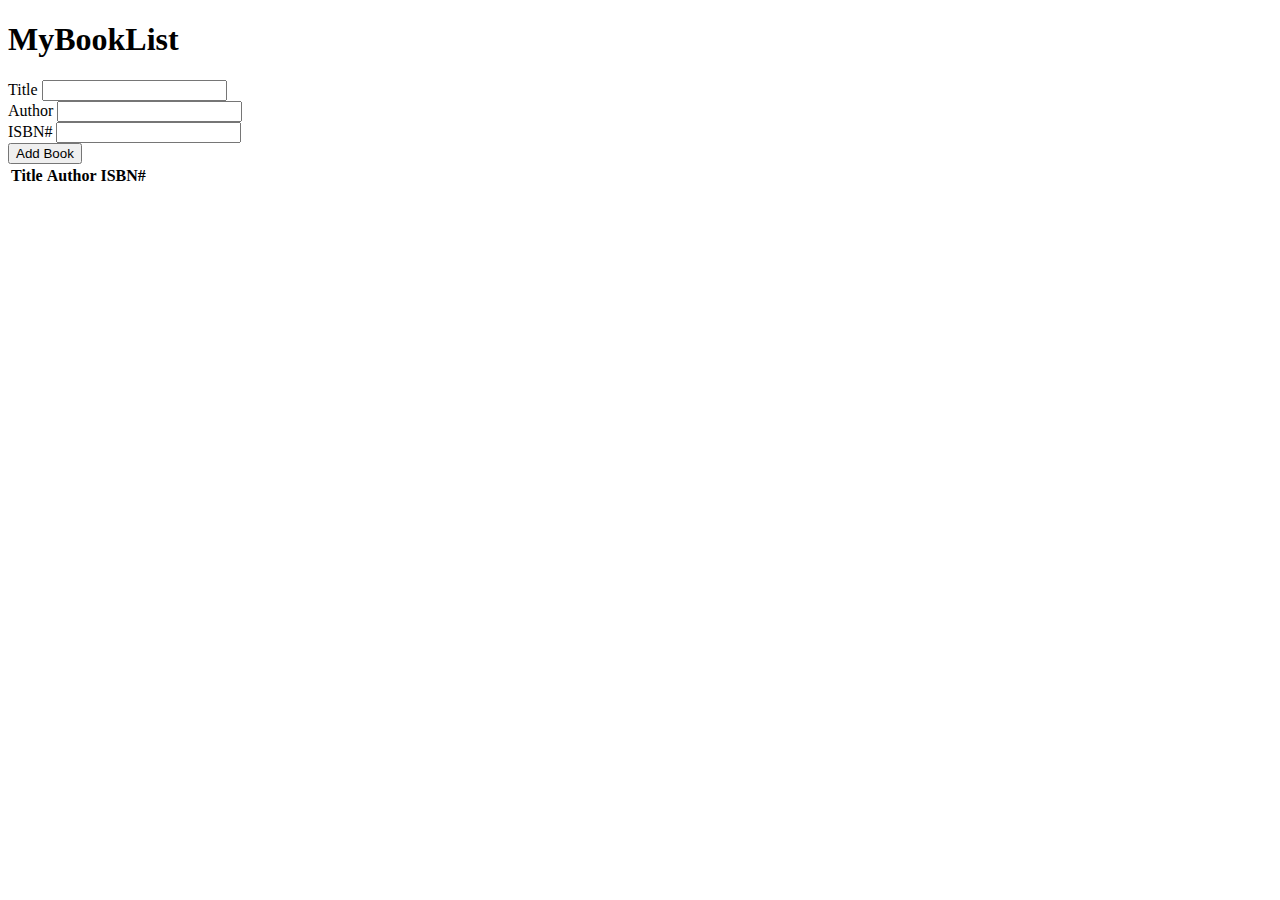
==== projetfahad/jsaddbook/index.html @ 5323b771 "newprojets" ====
<!DOCTYPE html>
<html lang="en">
  <head>
    <meta charset="UTF-8" />
    <meta name="viewport" content="width=device-width, initial-scale=1.0" />
    <meta http-equiv="X-UA-Compatible" content="ie=edge" />
    <link
      rel="stylesheet"
      href="https://use.fontawesome.com/releases/v5.6.3/css/all.css"
      integrity="sha384-UHRtZLI+pbxtHCWp1t77Bi1L4ZtiqrqD80Kn4Z8NTSRyMA2Fd33n5dQ8lWUE00s/"
      crossorigin="anonymous"
    />
    <link
      rel="stylesheet"
      href="https://bootswatch.com/4/sandstone/bootstrap.min.css"
    />
    <title>BookList App</title>
  </head>
  <body>
    <div class="container mt-4">
      <h1 class="display-4 text-center ">
        <i class="fas fa-book-open text-primary"></i> My<span
          class="text-primary"
          >Book</span
        >List
      </h1>
      <form id="book-form">
        <div class="form-group">
          <label for="title">Title</label>
          <input type="text" id="title" class="form-control" />
        </div>
        <div class="form-group">
          <label form="author">Author</label>
          <input type="text" id="author" class="form-control" />
        </div>
        <div class="form-group">
          <label for="isbn">ISBN#</label>
          <input type="text" id="isbn" class="form-control" />
        </div>
        <input
          type="submit"
          value="Add Book"
          class="btn btn-primary btn-block"
        />
      </form>
      <table class="table table-striped mt-5">
        <thead>
          <tr>
            <th>Title</th>
            <th>Author</th>
            <th>ISBN#</th>
            <th></th>
          </tr>
        </thead>
        <tbody id="book-list"></tbody>
      </table>
    </div>
    <script src="app.js"></script>
  </body>
</html>
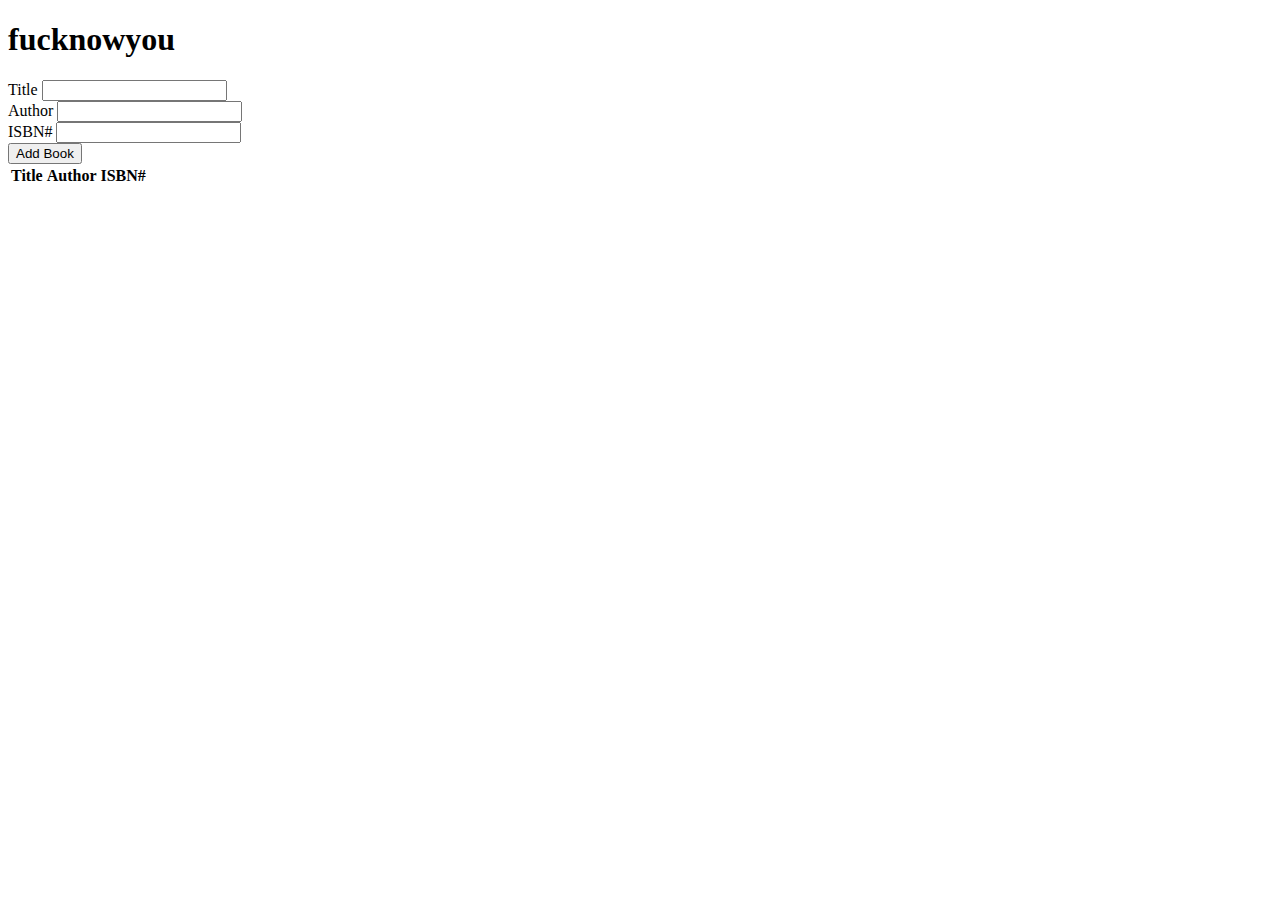
==== commit 41724cb9: "newprojets" ====
--- a/projetfahad/jsaddbook/index.html
+++ b/projetfahad/jsaddbook/index.html
@@ -19,10 +19,10 @@
   <body>
     <div class="container mt-4">
       <h1 class="display-4 text-center ">
-        <i class="fas fa-book-open text-primary"></i> My<span
+        <i class="fas fa-book-open text-primary"></i> fuck<span
           class="text-primary"
-          >Book</span
-        >List
+          >now</span
+        >you
       </h1>
       <form id="book-form">
         <div class="form-group">
